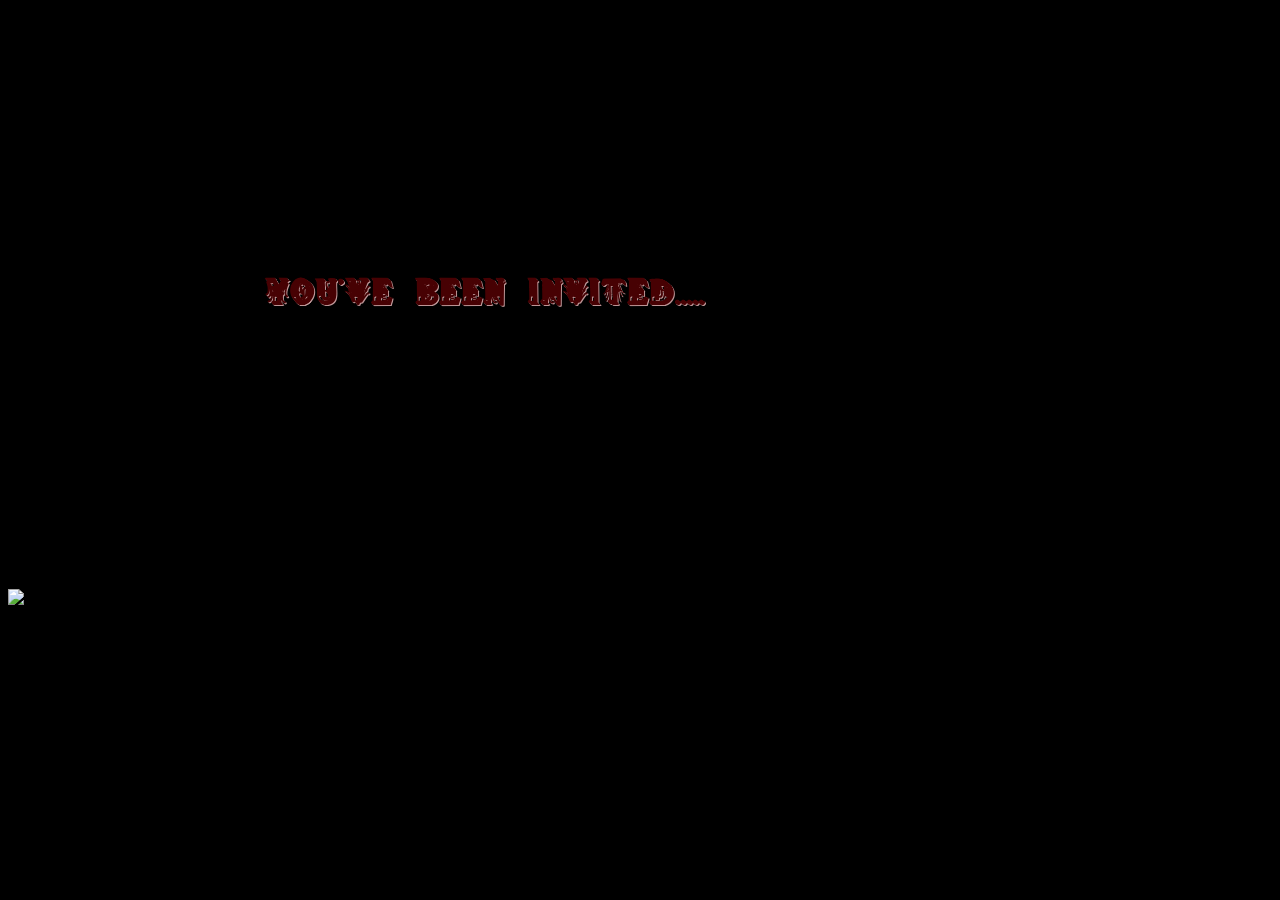
==== index.html @ 033044e4 "added files" ====
<!------------------------------
|   Author: Sandra Johansen     |
|   filename: GuestBook.html    |
 ------------------------------->
<!--  
    ACCESIBILITY:
    https://www.quora.com/How-do-you-add-alt-tags-to-links
    Aria labels used for recognizable names for interacting
    Alt labels used for non-interactable, like img's

-->


<!DOCTYPE html>
<html>
    <head>

        <!--------------------------------- 
        |   fancy pants styling section   |
        ----------------------------------->

        <!-- stylesheets -->
         <link rel="stylesheet" href="/styling.css">

        <!-- javascript import -->
        <!-- <script src=""></script> -->

        <!-- icon -->
        <!-- <link rel="icon" type="image/x-icon" href="/icon/book13.gif">  -->

        <title>
            The Great Invitation
        </title>

    </head>
    
    <body class="body">

        <H1>
            You've been invited.....
        </H1>

        <a href="/mainPage.html">
            <img class="caseFront" src="/IMG/caseFront.png">
        </a>


    </body>

</html>
---- styling.css ----
body
{
    background-color: black;
}

@font-face 
{
    font-family: showboat;
    src: url(/Showboat.ttf);
}

@font-face 
{
    font-family: carnival;
    src: url(/Carnevalee\ Freakshow.ttf);
}


H1 
{
    font-family: showboat;
    color: #470103;
    text-shadow: 1px 1px 0px #bd9697;
    padding: 20vw;
}

.listTitel
{
    font-family: showboat;
    color: #dca340;
    text-shadow: 3px 2px 0px #951c1c;
    font-size: 400%;
}

.caseFront
{
    width: 100vw;
}

.case 
{
    width: 100%;
}

.title 
{
    color: #dca340;
    font-family: carnival;
    font-size: 5vw;
    text-shadow: 2px 2px 0px #951c1c;
}


.blurb
{
    color: #dca340;
    font-family:carnival;
    font-size: 3vw;
    text-shadow: 2px 2px 0px #951c1c;

    border-radius: 255px 15px 225px 15px/15px 225px 15px 255px;
    border: 3px solid #0000003f;
    background-color: #0000004b;
}

.centered 
{
  position: absolute;
  top: 34%;
  left: 45%;
  transform: translate(-50%, -50%);
}

.centeredTitle
{
  position: absolute;
  top: 9%;
  left: 45%;
  transform: translate(-50%, -50%);
}

.centeredDiv
{
  position: absolute;
  top: 20%;
  left: 45%;
  transform: translate(-50%, -50%);
}

.container 
{
  position: relative;
  text-align: center;
}

.divider
{
    width: 60%;
}

.liste 
{
    /* border: 5px solid red; */
    height: 25%;
    width: 15%;
    position: absolute;
    top: 62%;
    left: 75%;
    rotate: -20deg;
    transform: translate(-50%, -50%);
}

.regler 
{
    /* border: 5px solid rgb(102, 0, 255); */
    height: 9%;
    width: 20%;
    position: absolute;
    top: 62%;
    left: 48%;
    transform: translate(-50%, -50%);
}

.dress
{
    /* border: 5px solid rgb(34, 255, 0); */
    height: 25%;
    width: 20%;
    position: absolute;
    top: 68%;
    left: 23%;
    rotate: 5deg;
    transform: translate(-50%, -50%);
}   

.liste:hover, 
.regler:hover,
.dress:hover
{
    border-radius: 60px 60px 60px;
    background-color: #951c1c45;
}

.chips
{
    width: 100vw;
}

.full
{
    width: 90vw;
    rotate: -90deg;
    padding-left: 10%;
}

.menu
{
    width: 100vw;
}

.caseFront:hover
{
    animation: jiggle 0.3s infinite;
}

@keyframes jiggle {
  0% { transform: translate(0, 0) rotate(0deg); }
  20% { transform: translate(-2px, 2px) rotate(-1deg); }
  40% { transform: translate(-2px, -2px) rotate(1deg); }
  60% { transform: translate(2px, 2px) rotate(0deg); }
  80% { transform: translate(2px, -2px) rotate(-1deg); }
  100% { transform: translate(0, 0) rotate(0deg); }
}
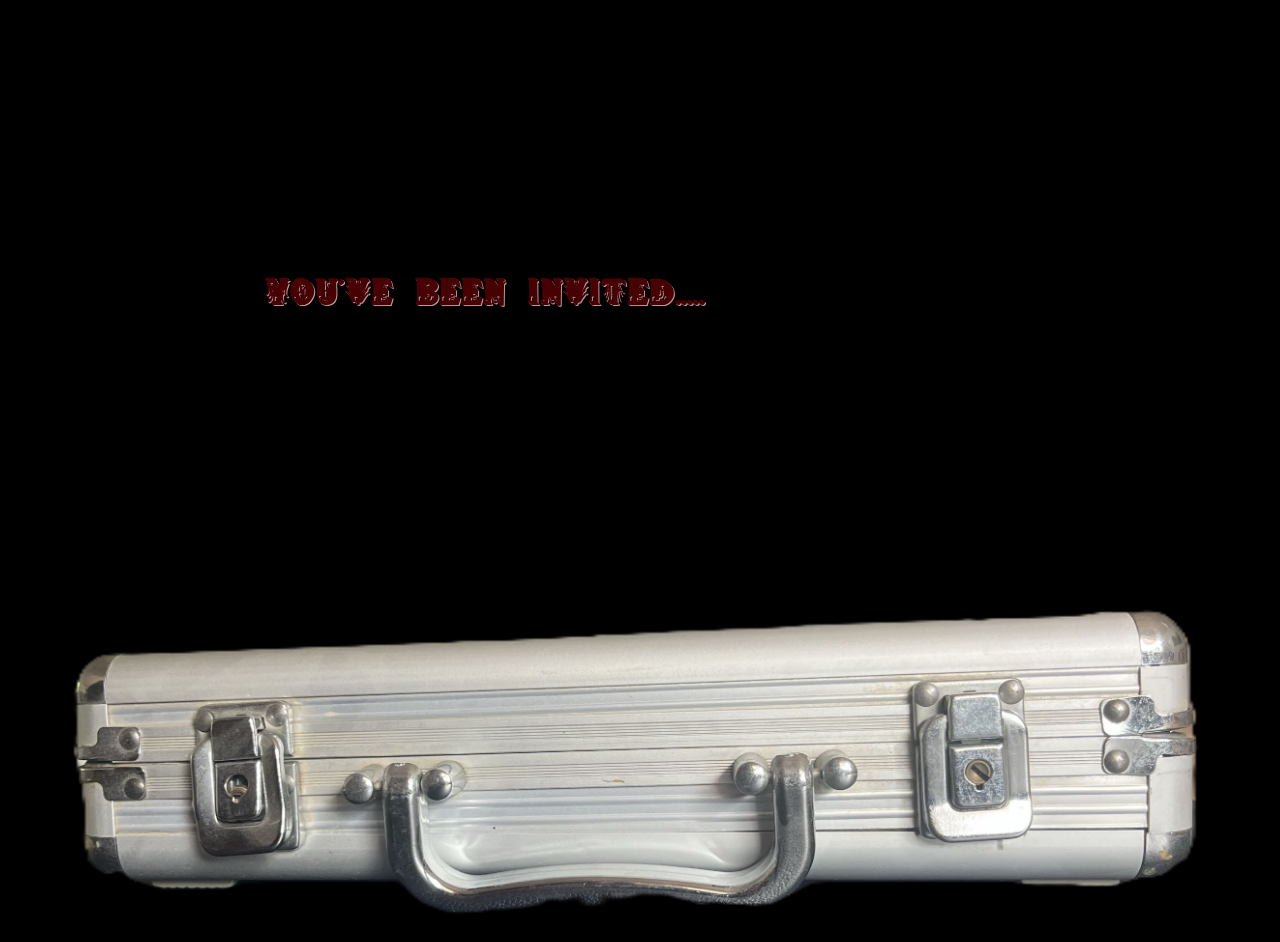
==== commit bc38718f: "Fixed urls" ====
--- a/index.html
+++ b/index.html
@@ -21,7 +21,7 @@
         ----------------------------------->
 
         <!-- stylesheets -->
-         <link rel="stylesheet" href="/styling.css">
+         <link rel="stylesheet" href="styling.css">
 
         <!-- javascript import -->
         <!-- <script src=""></script> -->
@@ -41,8 +41,8 @@
             You've been invited.....
         </H1>
 
-        <a href="/mainPage.html">
-            <img class="caseFront" src="/IMG/caseFront.png">
+        <a href="mainPage.html">
+            <img class="caseFront" src="IMG/caseFront.png">
         </a>
 
 
--- a/styling.css
+++ b/styling.css
@@ -6,13 +6,13 @@
 @font-face 
 {
     font-family: showboat;
-    src: url(/Showboat.ttf);
+    src: url(Showboat.ttf);
 }
 
 @font-face 
 {
     font-family: carnival;
-    src: url(/Carnevalee\ Freakshow.ttf);
+    src: url(Carnevalee\ Freakshow.ttf);
 }
 
 
